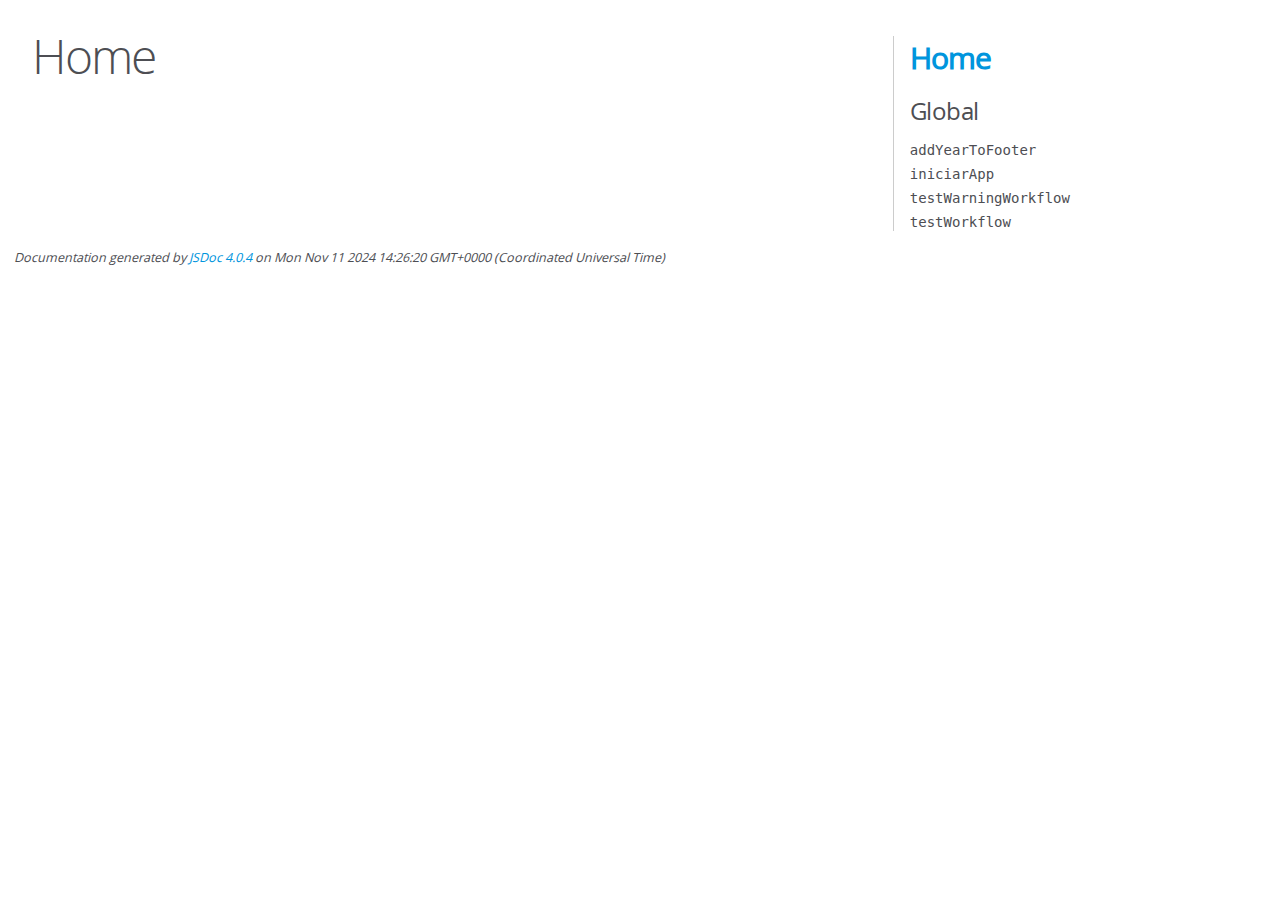
==== web/out/index.html @ 851b92ea "Actualizar documentación JSDoc" ====
<!DOCTYPE html>
<html lang="en">
<head>
    <meta charset="utf-8">
    <title>JSDoc: Home</title>

    <script src="scripts/prettify/prettify.js"> </script>
    <script src="scripts/prettify/lang-css.js"> </script>
    <!--[if lt IE 9]>
      <script src="//html5shiv.googlecode.com/svn/trunk/html5.js"></script>
    <![endif]-->
    <link type="text/css" rel="stylesheet" href="styles/prettify-tomorrow.css">
    <link type="text/css" rel="stylesheet" href="styles/jsdoc-default.css">
</head>

<body>

<div id="main">

    <h1 class="page-title">Home</h1>

    



    


    <h3> </h3>










    









</div>

<nav>
    <h2><a href="index.html">Home</a></h2><h3>Global</h3><ul><li><a href="global.html#addYearToFooter">addYearToFooter</a></li><li><a href="global.html#iniciarApp">iniciarApp</a></li><li><a href="global.html#testWarningWorkflow">testWarningWorkflow</a></li><li><a href="global.html#testWorkflow">testWorkflow</a></li></ul>
</nav>

<br class="clear">

<footer>
    Documentation generated by <a href="https://github.com/jsdoc/jsdoc">JSDoc 4.0.4</a> on Mon Nov 11 2024 14:26:20 GMT+0000 (Coordinated Universal Time)
</footer>

<script> prettyPrint(); </script>
<script src="scripts/linenumber.js"> </script>
</body>
</html>
---- web/out/styles/prettify-tomorrow.css ----
/* Tomorrow Theme */
/* Original theme - https://github.com/chriskempson/tomorrow-theme */
/* Pretty printing styles. Used with prettify.js. */
/* SPAN elements with the classes below are added by prettyprint. */
/* plain text */
.pln {
  color: #4d4d4c; }

@media screen {
  /* string content */
  .str {
    color: #718c00; }

  /* a keyword */
  .kwd {
    color: #8959a8; }

  /* a comment */
  .com {
    color: #8e908c; }

  /* a type name */
  .typ {
    color: #4271ae; }

  /* a literal value */
  .lit {
    color: #f5871f; }

  /* punctuation */
  .pun {
    color: #4d4d4c; }

  /* lisp open bracket */
  .opn {
    color: #4d4d4c; }

  /* lisp close bracket */
  .clo {
    color: #4d4d4c; }

  /* a markup tag name */
  .tag {
    color: #c82829; }

  /* a markup attribute name */
  .atn {
    color: #f5871f; }

  /* a markup attribute value */
  .atv {
    color: #3e999f; }

  /* a declaration */
  .dec {
    color: #f5871f; }

  /* a variable name */
  .var {
    color: #c82829; }

  /* a function name */
  .fun {
    color: #4271ae; } }
/* Use higher contrast and text-weight for printable form. */
@media print, projection {
  .str {
    color: #060; }

  .kwd {
    color: #006;
    font-weight: bold; }

  .com {
    color: #600;
    font-style: italic; }

  .typ {
    color: #404;
    font-weight: bold; }

  .lit {
    color: #044; }

  .pun, .opn, .clo {
    color: #440; }

  .tag {
    color: #006;
    font-weight: bold; }

  .atn {
    color: #404; }

  .atv {
    color: #060; } }
/* Style */
/*
pre.prettyprint {
  background: white;
  font-family: Consolas, Monaco, 'Andale Mono', monospace;
  font-size: 12px;
  line-height: 1.5;
  border: 1px solid #ccc;
  padding: 10px; }
*/

/* Specify class=linenums on a pre to get line numbering */
ol.linenums {
  margin-top: 0;
  margin-bottom: 0; }

/* IE indents via margin-left */
li.L0,
li.L1,
li.L2,
li.L3,
li.L4,
li.L5,
li.L6,
li.L7,
li.L8,
li.L9 {
  /* */ }

/* Alternate shading for lines */
li.L1,
li.L3,
li.L5,
li.L7,
li.L9 {
  /* */ }
---- web/out/styles/jsdoc-default.css ----
@font-face {
    font-family: 'Open Sans';
    font-weight: normal;
    font-style: normal;
    src: url('../fonts/OpenSans-Regular-webfont.eot');
    src:
        local('Open Sans'),
        local('OpenSans'),
        url('../fonts/OpenSans-Regular-webfont.eot?#iefix') format('embedded-opentype'),
        url('../fonts/OpenSans-Regular-webfont.woff') format('woff'),
        url('../fonts/OpenSans-Regular-webfont.svg#open_sansregular') format('svg');
}

@font-face {
    font-family: 'Open Sans Light';
    font-weight: normal;
    font-style: normal;
    src: url('../fonts/OpenSans-Light-webfont.eot');
    src:
        local('Open Sans Light'),
        local('OpenSans Light'),
        url('../fonts/OpenSans-Light-webfont.eot?#iefix') format('embedded-opentype'),
        url('../fonts/OpenSans-Light-webfont.woff') format('woff'),
        url('../fonts/OpenSans-Light-webfont.svg#open_sanslight') format('svg');
}

html
{
    overflow: auto;
    background-color: #fff;
    font-size: 14px;
}

body
{
    font-family: 'Open Sans', sans-serif;
    line-height: 1.5;
    color: #4d4e53;
    background-color: white;
}

a, a:visited, a:active {
    color: #0095dd;
    text-decoration: none;
}

a:hover {
    text-decoration: underline;
}

header
{
    display: block;
    padding: 0px 4px;
}

tt, code, kbd, samp {
    font-family: Consolas, Monaco, 'Andale Mono', monospace;
}

.class-description {
    font-size: 130%;
    line-height: 140%;
    margin-bottom: 1em;
    margin-top: 1em;
}

.class-description:empty {
    margin: 0;
}

#main {
    float: left;
    width: 70%;
}

article dl {
    margin-bottom: 40px;
}

article img {
  max-width: 100%;
}

section
{
    display: block;
    background-color: #fff;
    padding: 12px 24px;
    border-bottom: 1px solid #ccc;
    margin-right: 30px;
}

.variation {
    display: none;
}

.signature-attributes {
    font-size: 60%;
    color: #aaa;
    font-style: italic;
    font-weight: lighter;
}

nav
{
    display: block;
    float: right;
    margin-top: 28px;
    width: 30%;
    box-sizing: border-box;
    border-left: 1px solid #ccc;
    padding-left: 16px;
}

nav ul {
    font-family: 'Lucida Grande', 'Lucida Sans Unicode', arial, sans-serif;
    font-size: 100%;
    line-height: 17px;
    padding: 0;
    margin: 0;
    list-style-type: none;
}

nav ul a, nav ul a:visited, nav ul a:active {
    font-family: Consolas, Monaco, 'Andale Mono', monospace;
    line-height: 18px;
    color: #4D4E53;
}

nav h3 {
    margin-top: 12px;
}

nav li {
    margin-top: 6px;
}

footer {
    display: block;
    padding: 6px;
    margin-top: 12px;
    font-style: italic;
    font-size: 90%;
}

h1, h2, h3, h4 {
    font-weight: 200;
    margin: 0;
}

h1
{
    font-family: 'Open Sans Light', sans-serif;
    font-size: 48px;
    letter-spacing: -2px;
    margin: 12px 24px 20px;
}

h2, h3.subsection-title
{
    font-size: 30px;
    font-weight: 700;
    letter-spacing: -1px;
    margin-bottom: 12px;
}

h3
{
    font-size: 24px;
    letter-spacing: -0.5px;
    margin-bottom: 12px;
}

h4
{
    font-size: 18px;
    letter-spacing: -0.33px;
    margin-bottom: 12px;
    color: #4d4e53;
}

h5, .container-overview .subsection-title
{
    font-size: 120%;
    font-weight: bold;
    letter-spacing: -0.01em;
    margin: 8px 0 3px 0;
}

h6
{
    font-size: 100%;
    letter-spacing: -0.01em;
    margin: 6px 0 3px 0;
    font-style: italic;
}

table
{
    border-spacing: 0;
    border: 0;
    border-collapse: collapse;
}

td, th
{
    border: 1px solid #ddd;
    margin: 0px;
    text-align: left;
    vertical-align: top;
    padding: 4px 6px;
    display: table-cell;
}

thead tr
{
    background-color: #ddd;
    font-weight: bold;
}

th { border-right: 1px solid #aaa; }
tr > th:last-child { border-right: 1px solid #ddd; }

.ancestors, .attribs { color: #999; }
.ancestors a, .attribs a
{
    color: #999 !important;
    text-decoration: none;
}

.clear
{
    clear: both;
}

.important
{
    font-weight: bold;
    color: #950B02;
}

.yes-def {
    text-indent: -1000px;
}

.type-signature {
    color: #aaa;
}

.name, .signature {
    font-family: Consolas, Monaco, 'Andale Mono', monospace;
}

.details { margin-top: 14px; border-left: 2px solid #DDD; }
.details dt { width: 120px; float: left; padding-left: 10px;  padding-top: 6px; }
.details dd { margin-left: 70px; }
.details ul { margin: 0; }
.details ul { list-style-type: none; }
.details li { margin-left: 30px; padding-top: 6px; }
.details pre.prettyprint { margin: 0 }
.details .object-value { padding-top: 0; }

.description {
    margin-bottom: 1em;
    margin-top: 1em;
}

.code-caption
{
    font-style: italic;
    font-size: 107%;
    margin: 0;
}

.source
{
    border: 1px solid #ddd;
    width: 80%;
    overflow: auto;
}

.prettyprint.source {
    width: inherit;
}

.source code
{
    font-size: 100%;
    line-height: 18px;
    display: block;
    padding: 4px 12px;
    margin: 0;
    background-color: #fff;
    color: #4D4E53;
}

.prettyprint code span.line
{
  display: inline-block;
}

.prettyprint.linenums
{
  padding-left: 70px;
  -webkit-user-select: none;
  -moz-user-select: none;
  -ms-user-select: none;
  user-select: none;
}

.prettyprint.linenums ol
{
  padding-left: 0;
}

.prettyprint.linenums li
{
  border-left: 3px #ddd solid;
}

.prettyprint.linenums li.selected,
.prettyprint.linenums li.selected *
{
  background-color: lightyellow;
}

.prettyprint.linenums li *
{
  -webkit-user-select: text;
  -moz-user-select: text;
  -ms-user-select: text;
  user-select: text;
}

.params .name, .props .name, .name code {
    color: #4D4E53;
    font-family: Consolas, Monaco, 'Andale Mono', monospace;
    font-size: 100%;
}

.params td.description > p:first-child,
.props td.description > p:first-child
{
    margin-top: 0;
    padding-top: 0;
}

.params td.description > p:last-child,
.props td.description > p:last-child
{
    margin-bottom: 0;
    padding-bottom: 0;
}

.disabled {
    color: #454545;
}
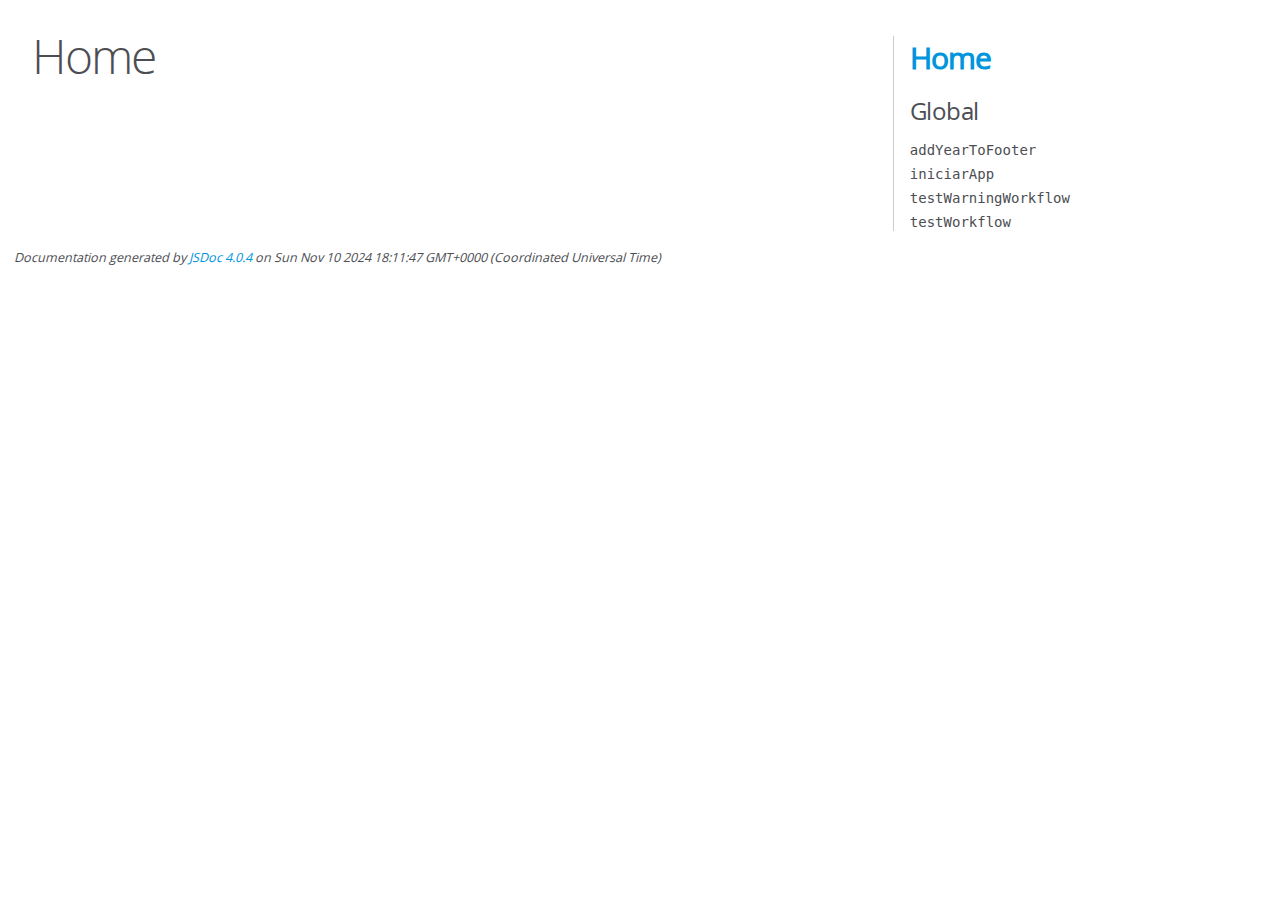
==== commit 01f5825a: "Merge branch 'main' of https://github.com/NewName4Me/EsquizofreniaErik" ====
--- a/web/out/index.html
+++ b/web/out/index.html
@@ -56,7 +56,7 @@
 <br class="clear">
 
 <footer>
-    Documentation generated by <a href="https://github.com/jsdoc/jsdoc">JSDoc 4.0.4</a> on Mon Nov 11 2024 14:26:20 GMT+0000 (Coordinated Universal Time)
+    Documentation generated by <a href="https://github.com/jsdoc/jsdoc">JSDoc 4.0.4</a> on Sun Nov 10 2024 18:11:47 GMT+0000 (Coordinated Universal Time)
 </footer>
 
 <script> prettyPrint(); </script>
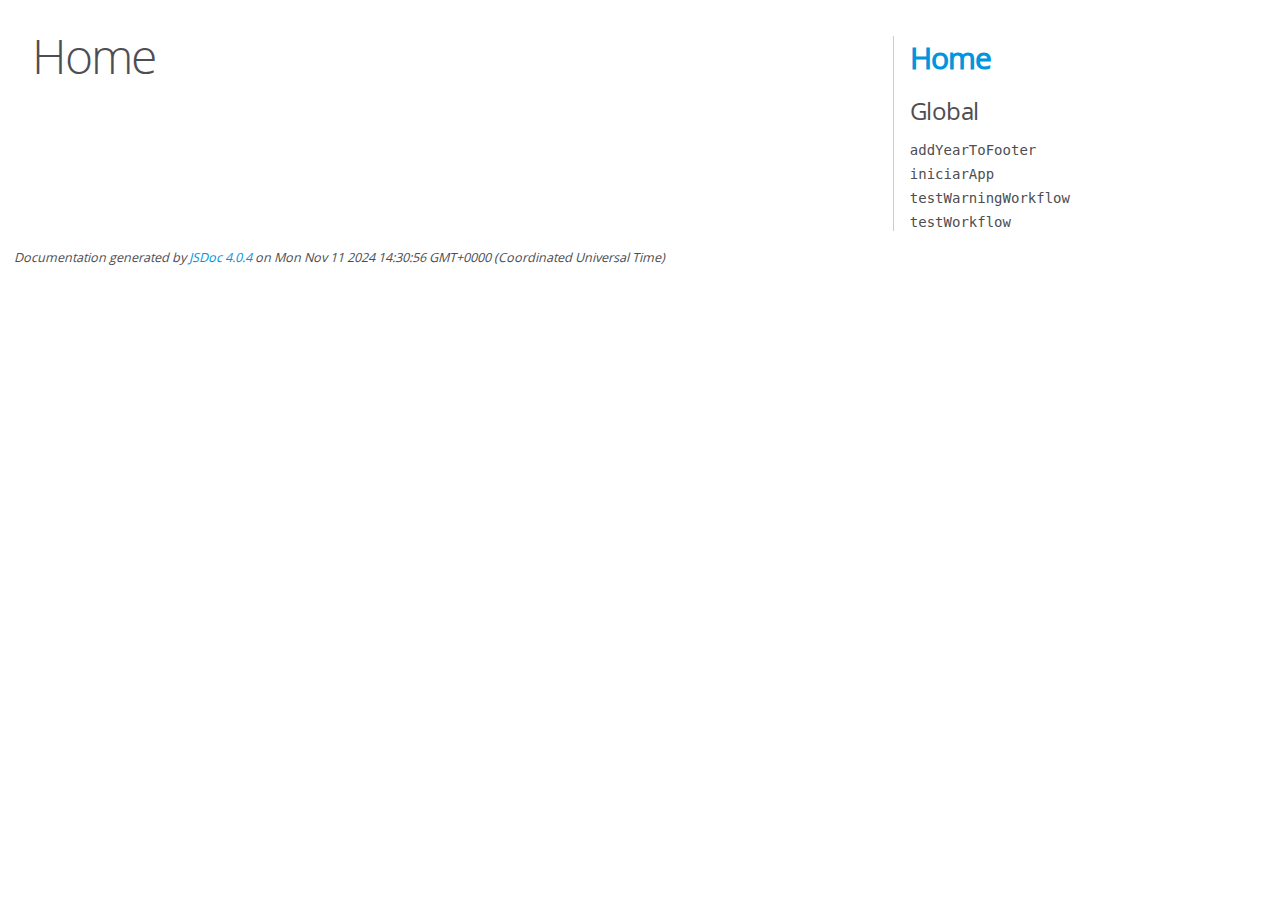
==== commit 153ba422: "Actualizar documentación JSDoc" ====
--- a/web/out/index.html
+++ b/web/out/index.html
@@ -56,7 +56,7 @@
 <br class="clear">
 
 <footer>
-    Documentation generated by <a href="https://github.com/jsdoc/jsdoc">JSDoc 4.0.4</a> on Sun Nov 10 2024 18:11:47 GMT+0000 (Coordinated Universal Time)
+    Documentation generated by <a href="https://github.com/jsdoc/jsdoc">JSDoc 4.0.4</a> on Mon Nov 11 2024 14:30:56 GMT+0000 (Coordinated Universal Time)
 </footer>
 
 <script> prettyPrint(); </script>
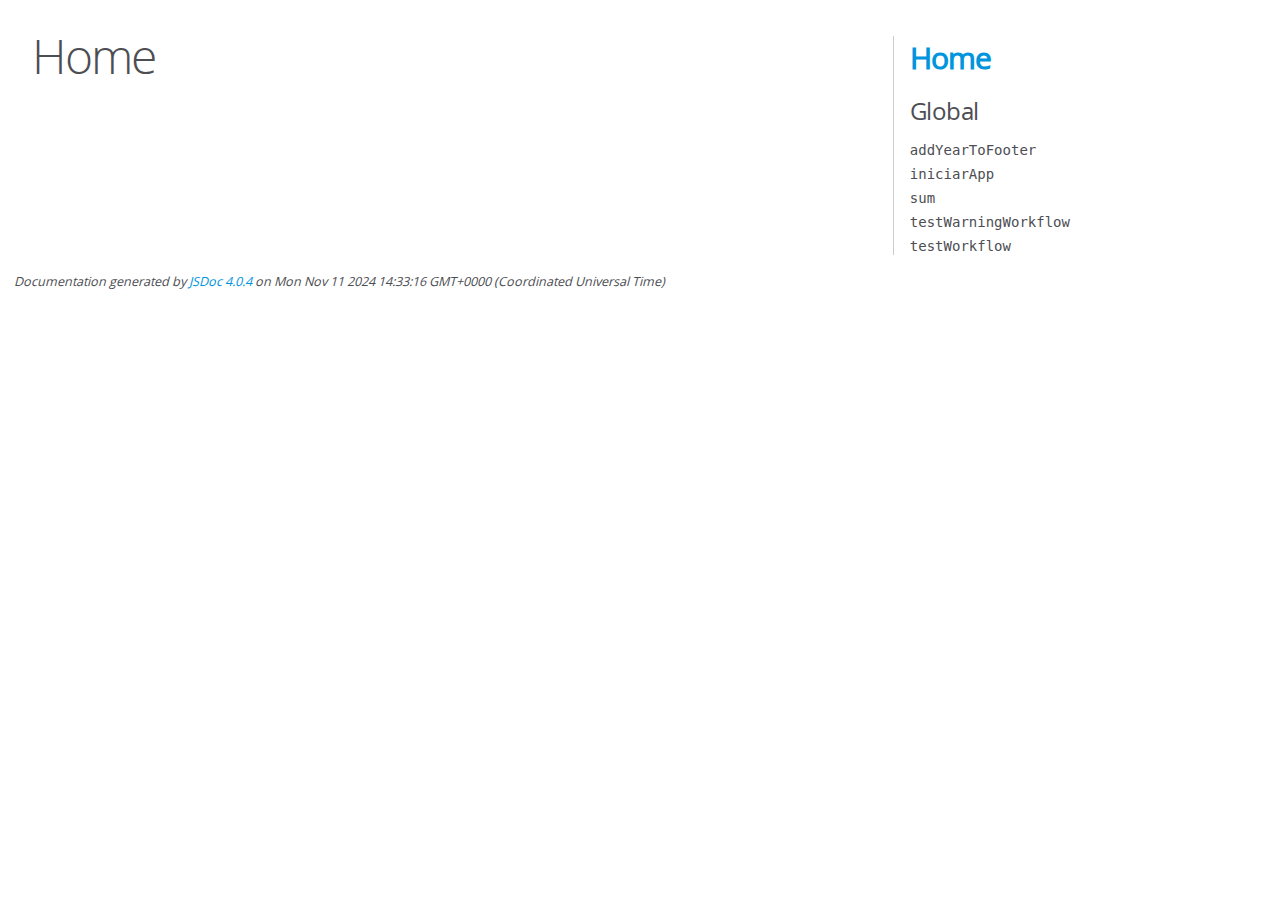
==== commit 5f03a97c: "Actualizar documentación JSDoc" ====
--- a/web/out/index.html
+++ b/web/out/index.html
@@ -50,13 +50,13 @@
 </div>
 
 <nav>
-    <h2><a href="index.html">Home</a></h2><h3>Global</h3><ul><li><a href="global.html#addYearToFooter">addYearToFooter</a></li><li><a href="global.html#iniciarApp">iniciarApp</a></li><li><a href="global.html#testWarningWorkflow">testWarningWorkflow</a></li><li><a href="global.html#testWorkflow">testWorkflow</a></li></ul>
+    <h2><a href="index.html">Home</a></h2><h3>Global</h3><ul><li><a href="global.html#addYearToFooter">addYearToFooter</a></li><li><a href="global.html#iniciarApp">iniciarApp</a></li><li><a href="global.html#sum">sum</a></li><li><a href="global.html#testWarningWorkflow">testWarningWorkflow</a></li><li><a href="global.html#testWorkflow">testWorkflow</a></li></ul>
 </nav>
 
 <br class="clear">
 
 <footer>
-    Documentation generated by <a href="https://github.com/jsdoc/jsdoc">JSDoc 4.0.4</a> on Mon Nov 11 2024 14:30:56 GMT+0000 (Coordinated Universal Time)
+    Documentation generated by <a href="https://github.com/jsdoc/jsdoc">JSDoc 4.0.4</a> on Mon Nov 11 2024 14:33:16 GMT+0000 (Coordinated Universal Time)
 </footer>
 
 <script> prettyPrint(); </script>
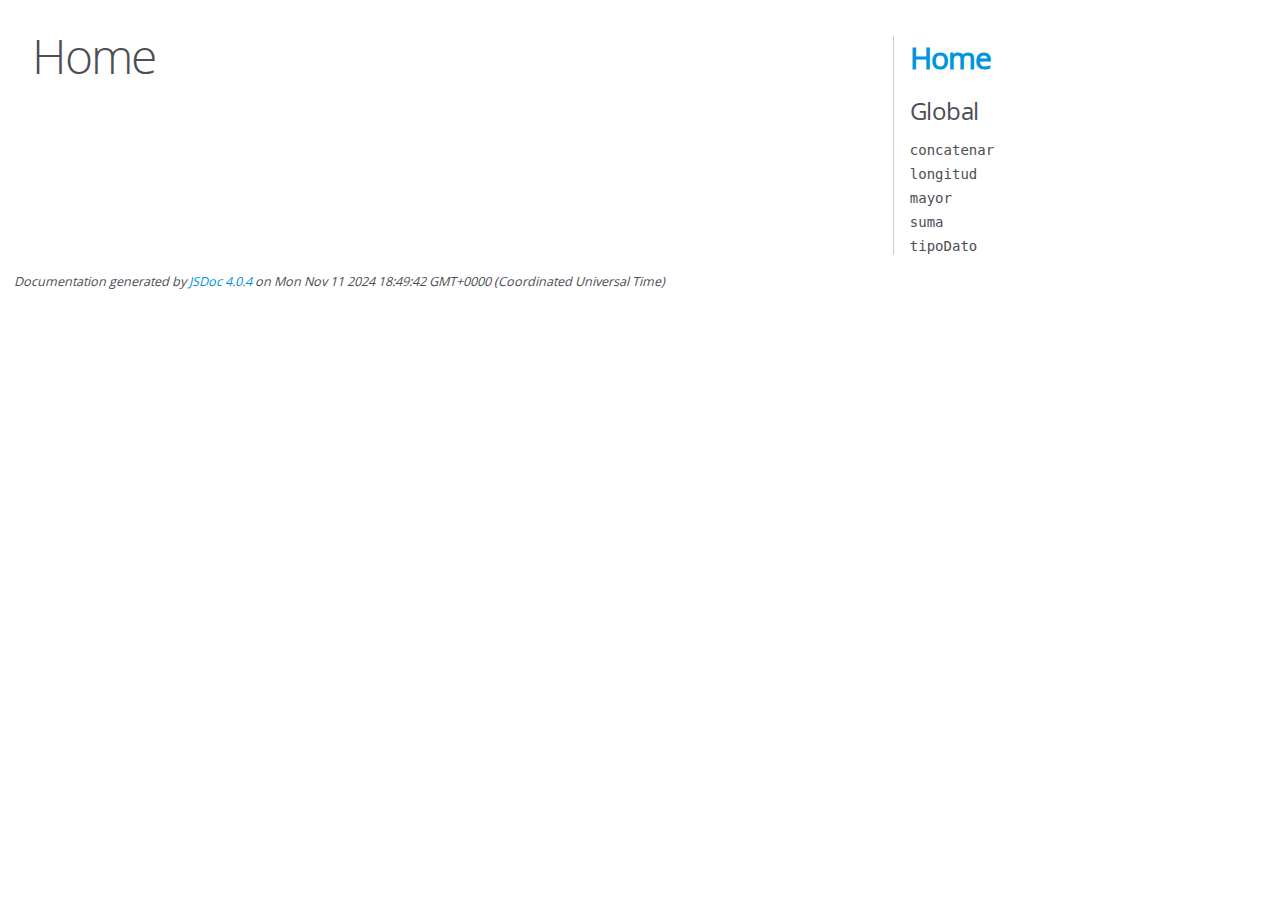
==== commit 771a91cb: "Actualizar documentación JSDoc" ====
--- a/web/out/index.html
+++ b/web/out/index.html
@@ -50,13 +50,13 @@
 </div>
 
 <nav>
-    <h2><a href="index.html">Home</a></h2><h3>Global</h3><ul><li><a href="global.html#addYearToFooter">addYearToFooter</a></li><li><a href="global.html#iniciarApp">iniciarApp</a></li><li><a href="global.html#sum">sum</a></li><li><a href="global.html#testWarningWorkflow">testWarningWorkflow</a></li><li><a href="global.html#testWorkflow">testWorkflow</a></li></ul>
+    <h2><a href="index.html">Home</a></h2><h3>Global</h3><ul><li><a href="global.html#concatenar">concatenar</a></li><li><a href="global.html#longitud">longitud</a></li><li><a href="global.html#mayor">mayor</a></li><li><a href="global.html#suma">suma</a></li><li><a href="global.html#tipoDato">tipoDato</a></li></ul>
 </nav>
 
 <br class="clear">
 
 <footer>
-    Documentation generated by <a href="https://github.com/jsdoc/jsdoc">JSDoc 4.0.4</a> on Mon Nov 11 2024 14:33:16 GMT+0000 (Coordinated Universal Time)
+    Documentation generated by <a href="https://github.com/jsdoc/jsdoc">JSDoc 4.0.4</a> on Mon Nov 11 2024 18:49:42 GMT+0000 (Coordinated Universal Time)
 </footer>
 
 <script> prettyPrint(); </script>
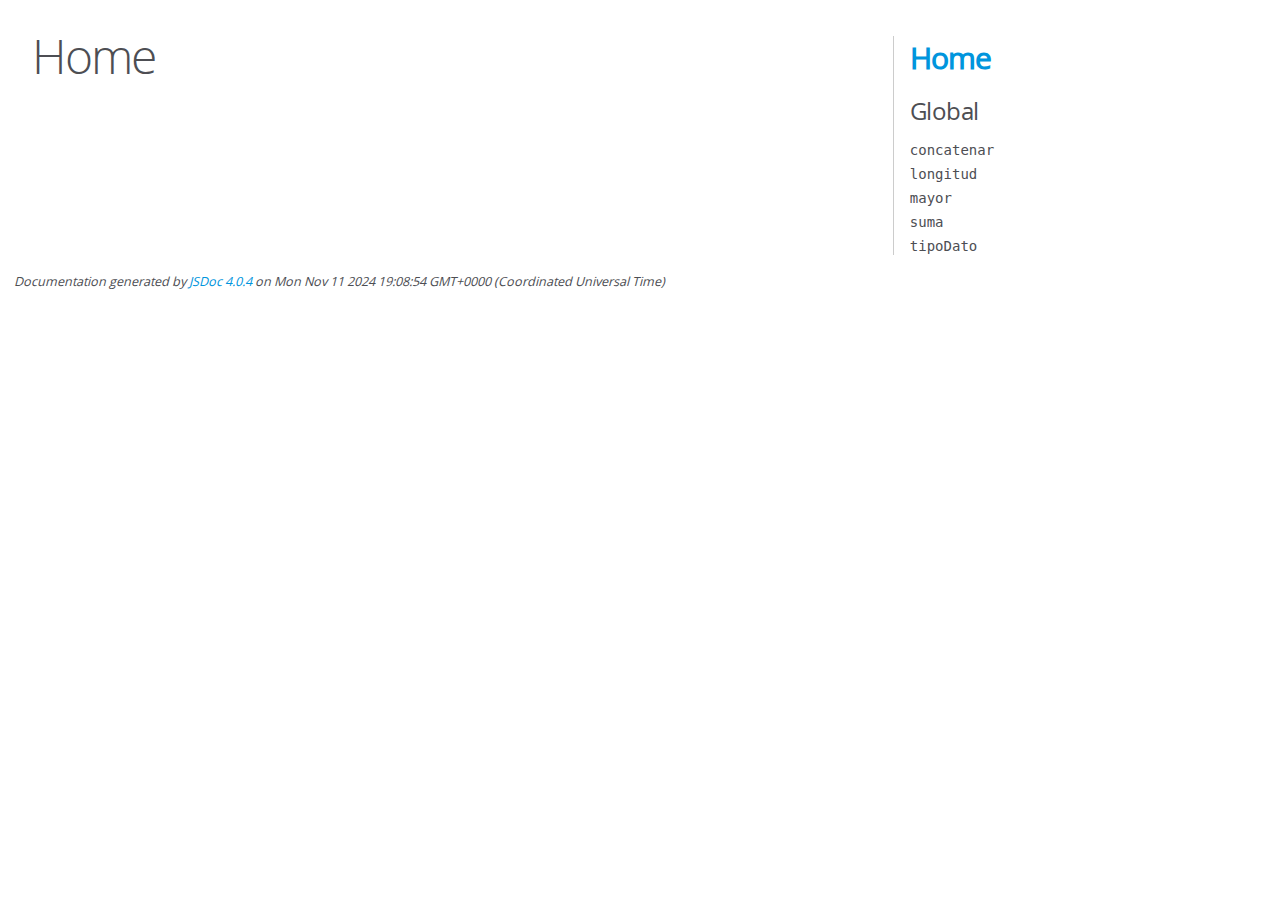
==== commit 514d7e63: "Actualizar documentación JSDoc" ====
--- a/web/out/index.html
+++ b/web/out/index.html
@@ -56,7 +56,7 @@
 <br class="clear">
 
 <footer>
-    Documentation generated by <a href="https://github.com/jsdoc/jsdoc">JSDoc 4.0.4</a> on Mon Nov 11 2024 18:49:42 GMT+0000 (Coordinated Universal Time)
+    Documentation generated by <a href="https://github.com/jsdoc/jsdoc">JSDoc 4.0.4</a> on Mon Nov 11 2024 19:08:54 GMT+0000 (Coordinated Universal Time)
 </footer>
 
 <script> prettyPrint(); </script>
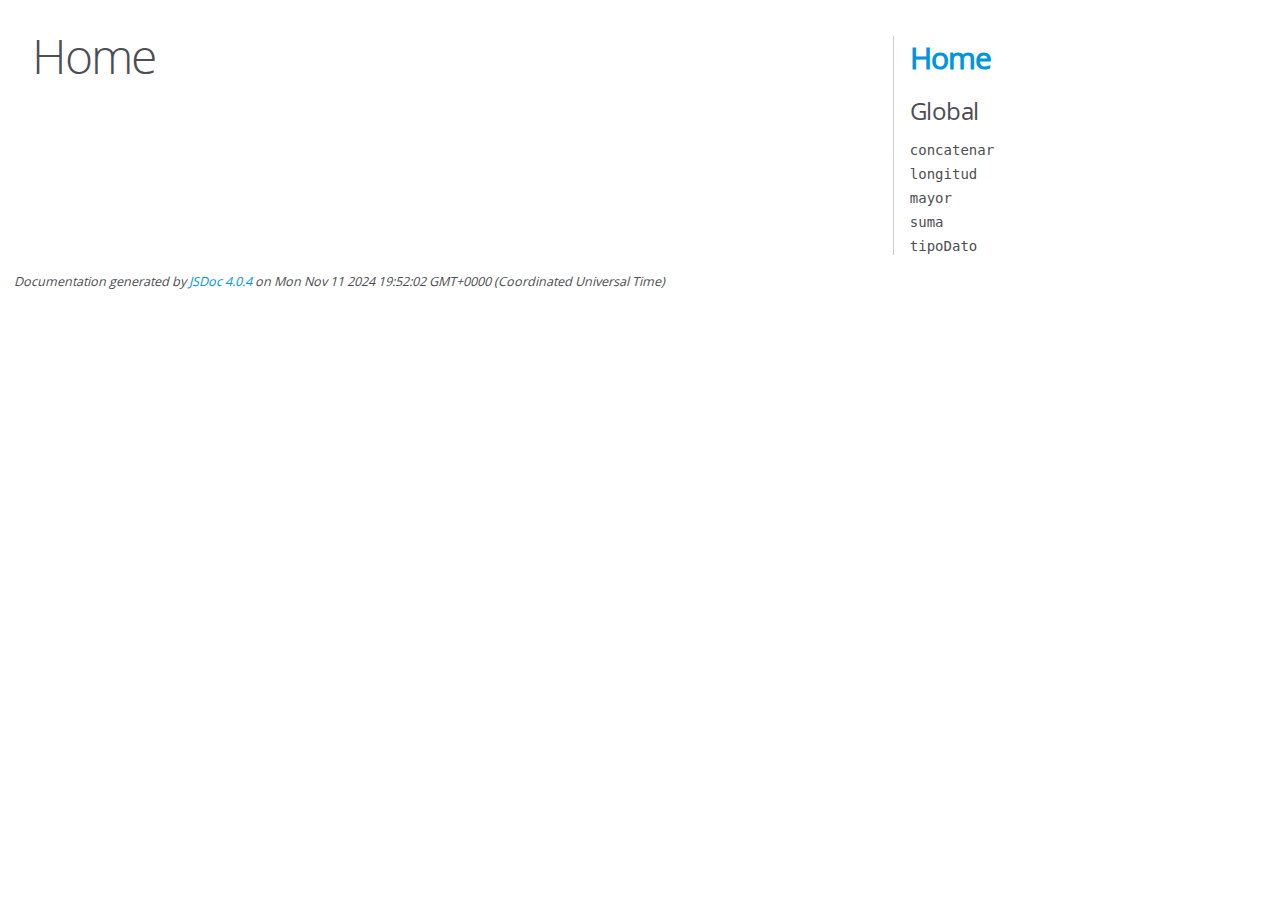
==== commit e4df97a6: "Actualizar documentación JSDoc" ====
--- a/web/out/index.html
+++ b/web/out/index.html
@@ -56,7 +56,7 @@
 <br class="clear">
 
 <footer>
-    Documentation generated by <a href="https://github.com/jsdoc/jsdoc">JSDoc 4.0.4</a> on Mon Nov 11 2024 19:08:54 GMT+0000 (Coordinated Universal Time)
+    Documentation generated by <a href="https://github.com/jsdoc/jsdoc">JSDoc 4.0.4</a> on Mon Nov 11 2024 19:52:02 GMT+0000 (Coordinated Universal Time)
 </footer>
 
 <script> prettyPrint(); </script>
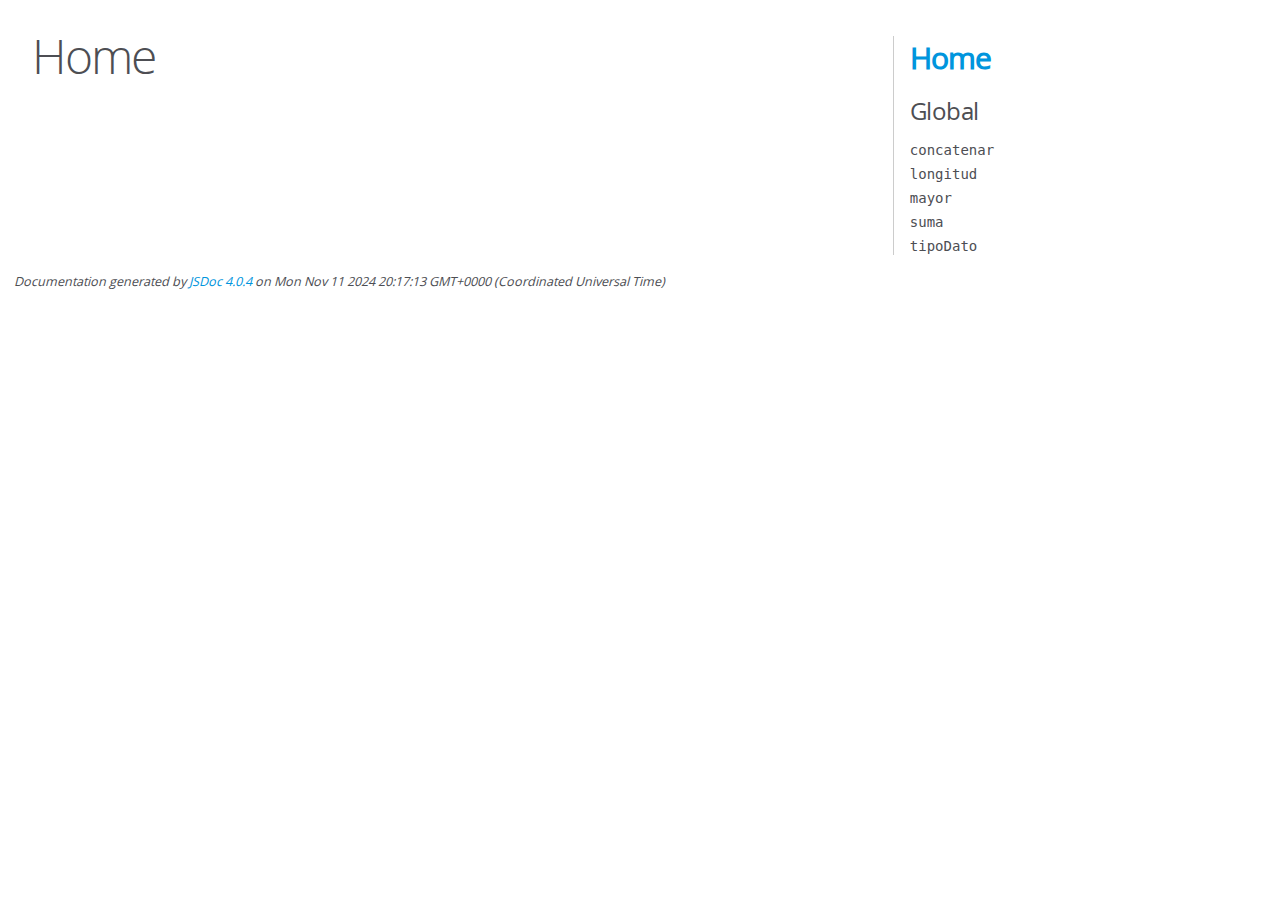
==== commit 89a04c40: "Actualizar documentación JSDoc" ====
--- a/web/out/index.html
+++ b/web/out/index.html
@@ -56,7 +56,7 @@
 <br class="clear">
 
 <footer>
-    Documentation generated by <a href="https://github.com/jsdoc/jsdoc">JSDoc 4.0.4</a> on Mon Nov 11 2024 19:52:02 GMT+0000 (Coordinated Universal Time)
+    Documentation generated by <a href="https://github.com/jsdoc/jsdoc">JSDoc 4.0.4</a> on Mon Nov 11 2024 20:17:13 GMT+0000 (Coordinated Universal Time)
 </footer>
 
 <script> prettyPrint(); </script>
